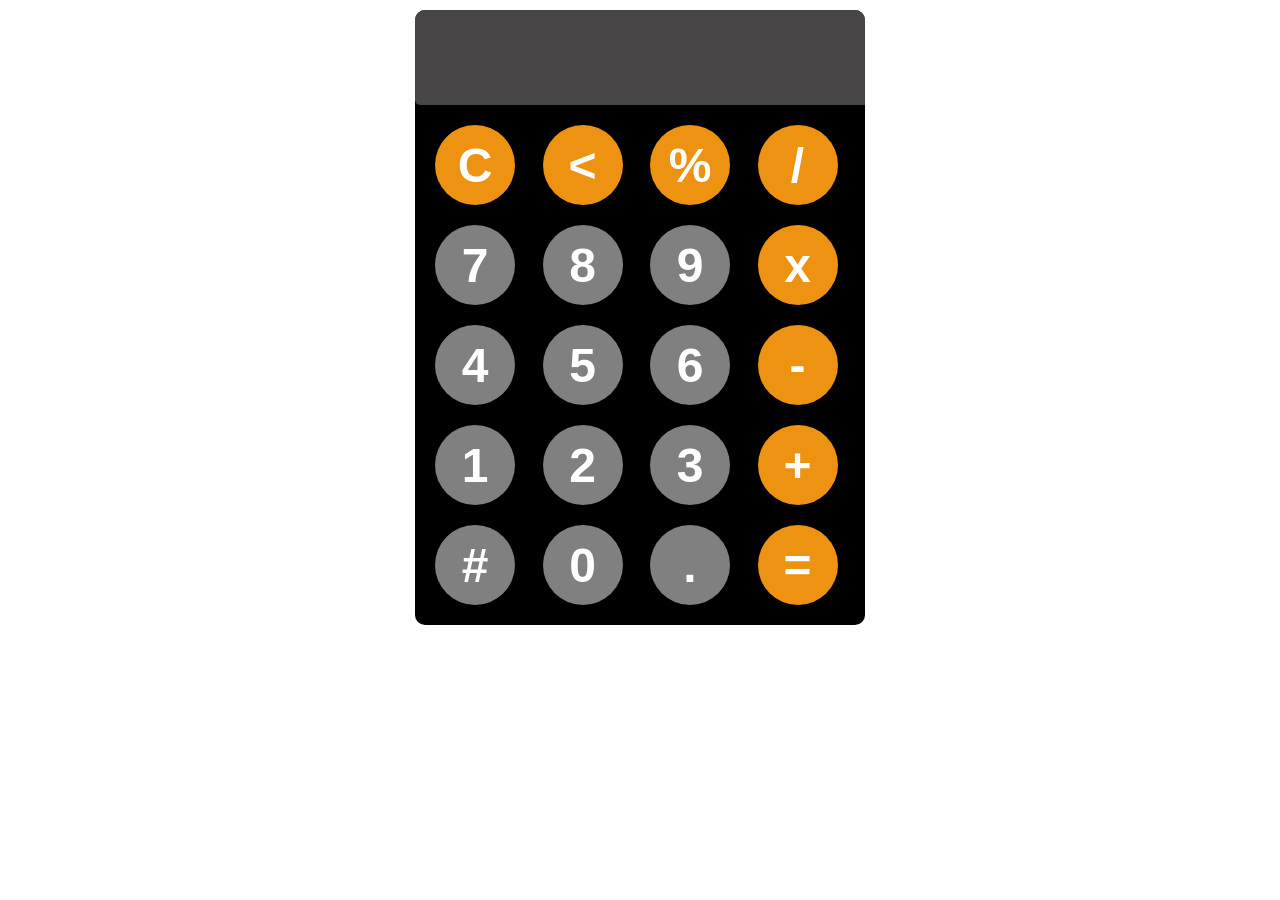
==== index.html @ dbaadebc "Update and rename calculator-index.html to index.html" ====
<!DOCTYPE html>
<html lang="en">
<head>
  <meta charset="UTF-8">
  <meta name="viewport" content="width=device-width, initial-scale=1.0">
  <link rel="stylesheet" href="calculator-styles.css">
  <title>Basic Calculator</title>
</head>
<body>
  <div id="container">
    <input id="display" readonly>
    <div id="numPadContainer">
      <button onclick="clearDisplay()" class="special">C</button>
      <button onclick="backspaceDisplay()" class="special"><</button>
      <button onclick="displayTxt('%')" class="special">%</button>
      <button onclick="displayTxt('/')" class="special">/</button>
      <button onclick="displayTxt('7')">7</button>
      <button onclick="displayTxt('8')">8</button>
      <button onclick="displayTxt('9')">9</button>
      <button onclick="displayTxt('x')" class="special">x</button>
      <button onclick="displayTxt('4')">4</button>
      <button onclick="displayTxt('5')">5</button>
      <button onclick="displayTxt('6')">6</button>
      <button onclick="displayTxt('-')" class="special">-</button>
      <button onclick="displayTxt('1')">1</button>
      <button onclick="displayTxt('2')">2</button>
      <button onclick="displayTxt('3')">3</button>
      <button onclick="displayTxt('+')" class="special">+</button>
      <button onclick="displayTxt('#')">#</button>
      <button onclick="displayTxt('0')">0</button>
      <button onclick="displayTxt('.')">.</button>
      <button onclick="calculate()" class="special">=</button>

      <!--<div class="video-container" id="videoContainer">
        <iframe
        id="youtubeVideo"
        src=""
        frameborder="0"
        allow="accelerometer; autoplay; clipboard-write; encrypted-media; gyroscope; picture-in-picture" allowfullscreen>
      </iframe>
      </div>-->
    </div>
  </div>
  <script src="calculator-script.js"></script>
</body>
</html>
---- calculator-styles.css ----
body {
  margin: 10px;
  display: flex;
  justify-content: center;
  align-items: center;
  height: 100%;
  box-sizing: border-box;
}

#container {
  background-color: black;
  border-radius: 10px;
  font-family: Arial, Helvetica, sans-serif;
  max-width: 450px;
  width: 100%;
  overflow: hidden;
}

#display {
  background-color: rgb(71, 69, 69);
  border: none;
  border-radius: 5px;
  width: 100%;
  padding: 20px;
  font-size: 3rem;
  text-align: left;
  color: white;
  overflow: hidden;
}

/**input {
  background-color: rgb(71, 69, 69);
  border: none;
  border-radius: 5px;
  width: 100%;
  padding: 50px;
}**/

#numPadContainer {
  display: grid;
  grid-template-columns: repeat(4, 1fr);
  gap: 20px;
  padding: 20px;
}

button {
  width: 80px;
  height: 80px;
  border: none;
  border-radius: 50px;
  background-color: hsl(0, 0%, 50%);
  color: white;
  font-size: 3rem;
  font-weight: bold;
  cursor: pointer;
}

button:hover {
  background-color: hsl(0, 0%, 60%);
}

button:active{
  background-color: hsl(0, 0%, 70%);
}

/**#numBtn {
}**/

.special {
  background-color: hsl(35, 87%, 50%);
}

.special:hover {
  background-color: hsl(42, 87%, 55%);
}

.special:active {
  background-color: hsl(42, 87%, 65%);
}

/**.video-container {
  display: none;
  margin-top: 20px;
}
iframe {
  width: 100%;
  height: 315px;
}**/
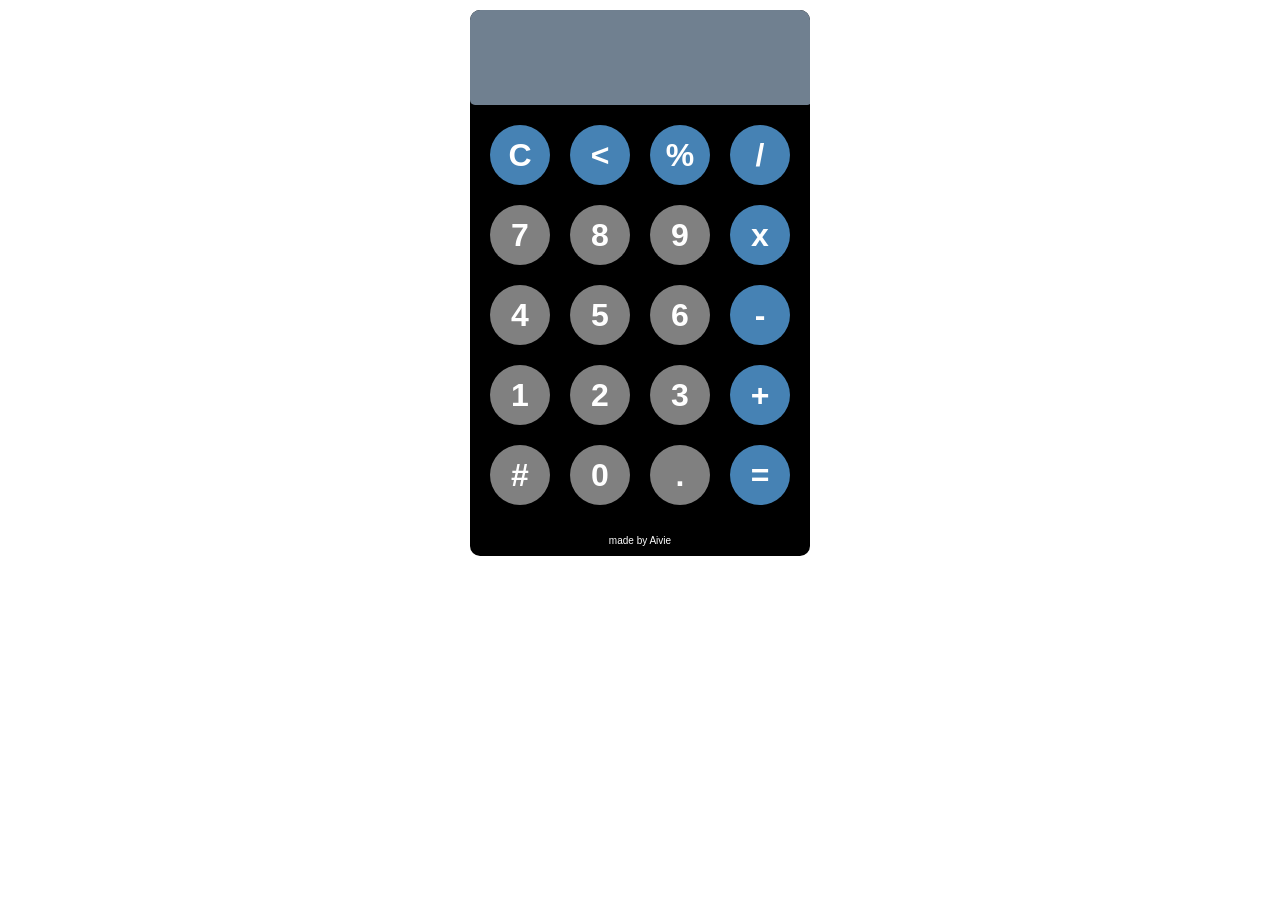
==== commit df7c522a: "Update index.html" ====
--- a/index.html
+++ b/index.html
@@ -40,6 +40,7 @@
       </iframe>
       </div>-->
     </div>
+    <p style="color: white; font-size: x-small; text-align: center;">made by Aivie</p>
   </div>
   <script src="calculator-script.js"></script>
 </body>
--- a/calculator-styles.css
+++ b/calculator-styles.css
@@ -1,28 +1,30 @@
 body {
   margin: 10px;
   display: flex;
+  flex-wrap: wrap;
   justify-content: center;
   align-items: center;
   height: 100%;
   box-sizing: border-box;
 }
 
+
 #container {
-  background-color: black;
+  background-color: #000000;
   border-radius: 10px;
   font-family: Arial, Helvetica, sans-serif;
-  max-width: 450px;
+  max-width: 340px;
   width: 100%;
   overflow: hidden;
 }
 
 #display {
-  background-color: rgb(71, 69, 69);
+  background-color:#708090;
   border: none;
   border-radius: 5px;
-  width: 100%;
-  padding: 20px;
-  font-size: 3rem;
+  width: 86%;
+  padding: 25px;
+  font-size: 2.5rem;
   text-align: left;
   color: white;
   overflow: hidden;
@@ -44,13 +46,13 @@
 }
 
 button {
-  width: 80px;
-  height: 80px;
+  width: 60px;
+  height: 60px;
   border: none;
   border-radius: 50px;
   background-color: hsl(0, 0%, 50%);
   color: white;
-  font-size: 3rem;
+  font-size: 2rem;
   font-weight: bold;
   cursor: pointer;
 }
@@ -67,15 +69,15 @@
 }**/
 
 .special {
-  background-color: hsl(35, 87%, 50%);
+  background-color: #4682B4;
 }
 
 .special:hover {
-  background-color: hsl(42, 87%, 55%);
+  background-color: #87CEFA;
 }
 
 .special:active {
-  background-color: hsl(42, 87%, 65%);
+  background-color: #87CEEB;
 }
 
 /**.video-container {
@@ -85,4 +87,4 @@
 iframe {
   width: 100%;
   height: 315px;
-}**/+}**/
